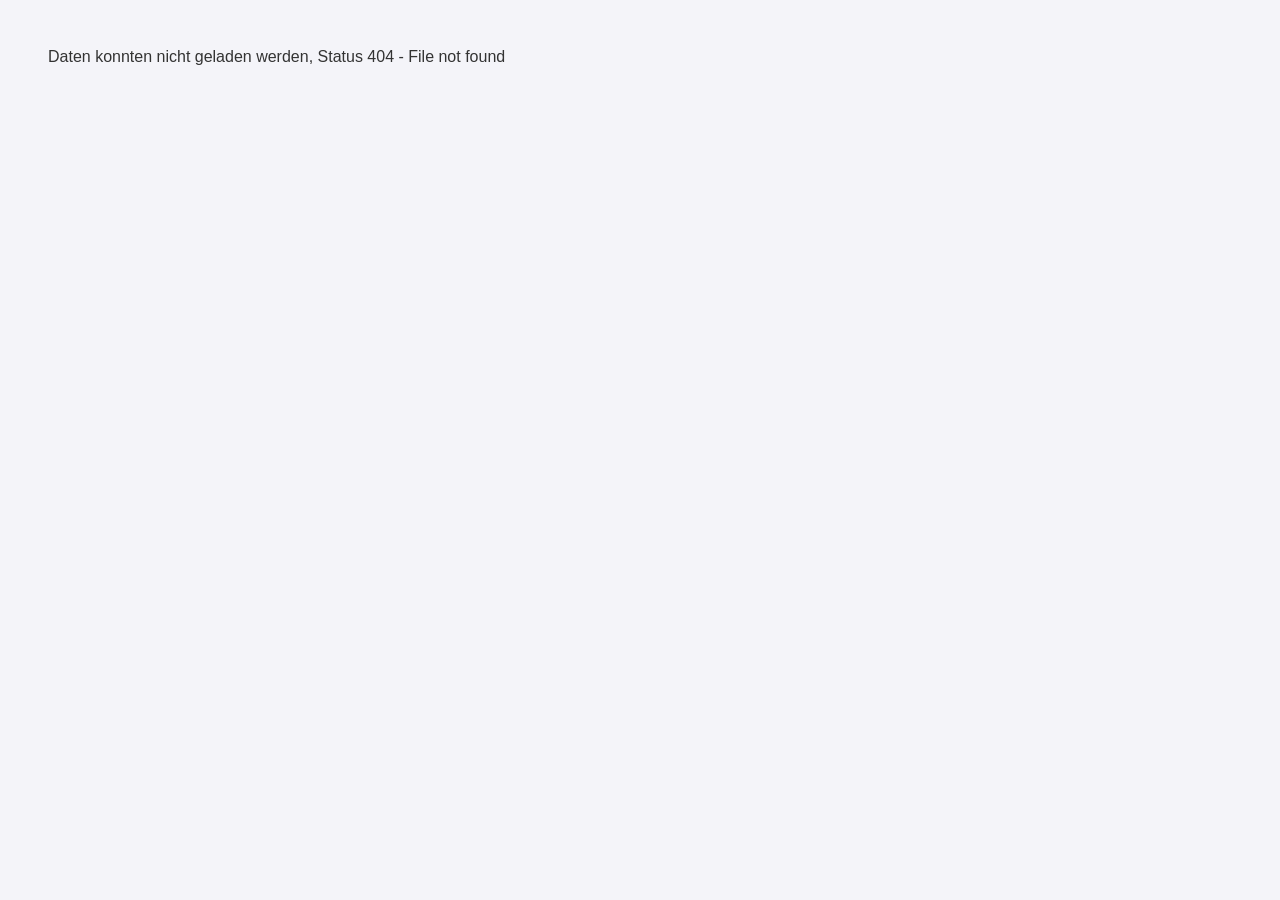
==== server/files/index.html @ ecc68a09 "ex1 code input" ====
<!DOCTYPE html>
<html lang="en">

<head>
  <meta charset="UTF-8">
  <meta name="viewport" content="width=device-width, initial-scale=1.0">
  <title>Movies!</title>
  <style>
      /* Part 3: Your styling goes here */
      body {
          font-family: 'Trebuchet MS', sans-serif;
          background-color: #f4f4f9;
          padding: 40px;
          color: #333;
      }

      h1 {
          text-align: center;
          font-weight: bold;
          color: #2c3e50;
          margin-bottom: 40px;
      }

      article {
          background-color: #ffffff;
          border-radius: 15px;
          margin: 20px auto;
          padding: 20px;
          max-width: 800px;
          box-shadow: 0 4px 15px rgba(0, 0, 0, 0.1);
          display: flex;
          gap: 20px;
          transition: transform 0.2s;
      }

      article:hover {
          transform: scale(1.02);
      }

      img {
          max-width: 150px;
          height: auto;
          border-radius: 10px;
          box-shadow: 2px 2px 10px rgba(0,0,0,0.2);
      }

      .movie-content {
          flex: 1;
      }

      h2 {
          margin-top: 0;
          color: #e67e22;
      }

      ul {
          list-style: none;
          padding: 0;
      }

      li {
          margin-bottom: 10px;
      }

  </style>
  <script>
      function reverseString(s) {
          return s.split("").reverse().join("");
      }

      window.onload = function () {
          const xhr = new XMLHttpRequest()
          xhr.onload = function () {
              const bodyElement = document.querySelector("body")
              if (xhr.status == 200) {
		          /* Part 2: Build the HTML elements here and append them to the body */ 
                  const movies = JSON.parse(xhr.responseText);
                  bodyElement.innerHTML = "<h1>My Movie Collection</h1>";

                  movies.forEach(movie => {
                      const movieArticle = document.createElement("article");

                      movieArticle.innerHTML = `
                          <h2>${movie.Title}</h2>
                          <img src="${movie.Poster}" alt="${movie.Title}">
                          <p>${movie.Plot}</p>
                          <ul>
                              <li><strong>Released:</strong> ${movie.Released}</li>
                              <li><strong>Runtime:</strong> ${movie.Runtime} min</li>
                              <li><strong>Genres:</strong> ${movie.Genres.join(", ")}</li>
                              <li><strong>Directors:</strong> ${movie.Directors.join(", ")}</li>
                              <li><strong>Actors:</strong> ${movie.Actors.join(", ")}</li>
                              <li><strong>IMDb Rating:</strong> ${movie.imdbRating}</li>
                          </ul>
                      `;

                      bodyElement.appendChild(movieArticle);
                  });
              } else {
                  bodyElement.append("Daten konnten nicht geladen werden, Status " + xhr.status + " - " + xhr.statusText)
              }
          }
          xhr.open("GET", "/movies")
          xhr.send()
      }
  </script>
  
</head>

<body>
</body>

</html>
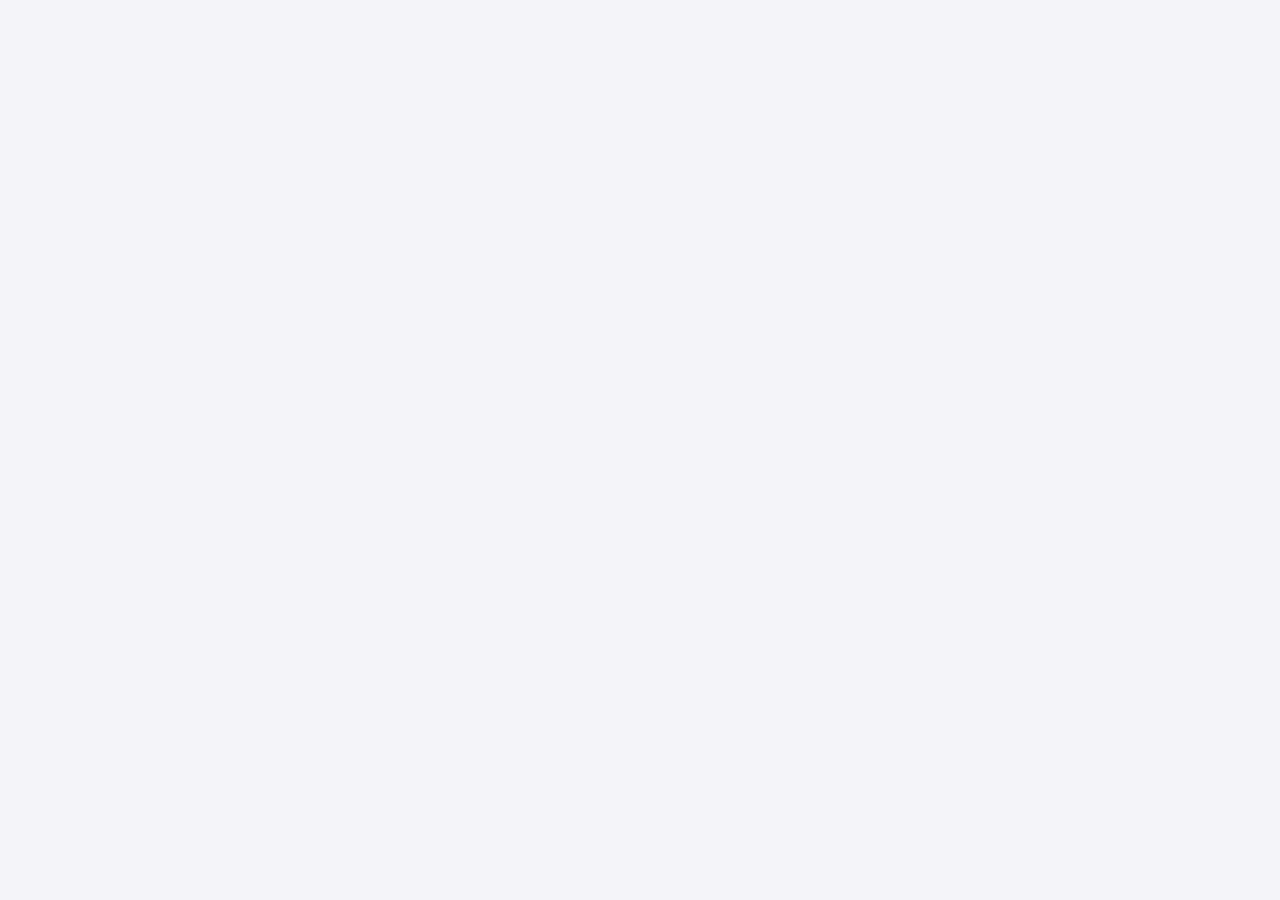
==== commit 46642af1: "task 1 and 2" ====
--- a/server/files/index.html
+++ b/server/files/index.html
@@ -63,48 +63,6 @@
       }
 
   </style>
-  <script>
-      function reverseString(s) {
-          return s.split("").reverse().join("");
-      }
-
-      window.onload = function () {
-          const xhr = new XMLHttpRequest()
-          xhr.onload = function () {
-              const bodyElement = document.querySelector("body")
-              if (xhr.status == 200) {
-		          /* Part 2: Build the HTML elements here and append them to the body */ 
-                  const movies = JSON.parse(xhr.responseText);
-                  bodyElement.innerHTML = "<h1>My Movie Collection</h1>";
-
-                  movies.forEach(movie => {
-                      const movieArticle = document.createElement("article");
-
-                      movieArticle.innerHTML = `
-                          <h2>${movie.Title}</h2>
-                          <img src="${movie.Poster}" alt="${movie.Title}">
-                          <p>${movie.Plot}</p>
-                          <ul>
-                              <li><strong>Released:</strong> ${movie.Released}</li>
-                              <li><strong>Runtime:</strong> ${movie.Runtime} min</li>
-                              <li><strong>Genres:</strong> ${movie.Genres.join(", ")}</li>
-                              <li><strong>Directors:</strong> ${movie.Directors.join(", ")}</li>
-                              <li><strong>Actors:</strong> ${movie.Actors.join(", ")}</li>
-                              <li><strong>IMDb Rating:</strong> ${movie.imdbRating}</li>
-                          </ul>
-                      `;
-
-                      bodyElement.appendChild(movieArticle);
-                  });
-              } else {
-                  bodyElement.append("Daten konnten nicht geladen werden, Status " + xhr.status + " - " + xhr.statusText)
-              }
-          }
-          xhr.open("GET", "/movies")
-          xhr.send()
-      }
-  </script>
-  
 </head>
 
 <body>
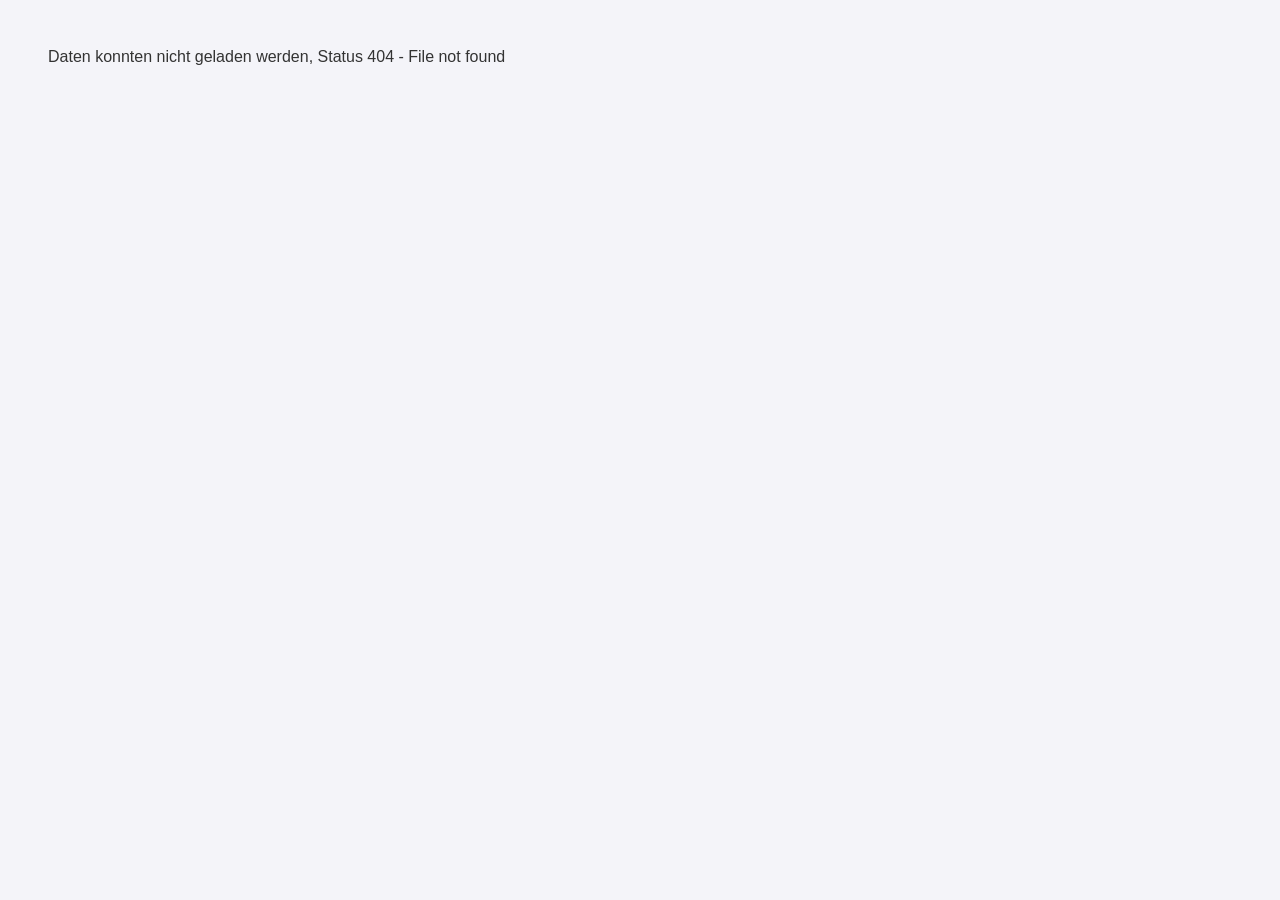
==== commit bb1fe832: "task 3.1 and 3.2" ====
--- a/server/files/index.html
+++ b/server/files/index.html
@@ -5,67 +5,10 @@
   <meta charset="UTF-8">
   <meta name="viewport" content="width=device-width, initial-scale=1.0">
   <title>Movies!</title>
-  <style>
-      /* Part 3: Your styling goes here */
-      body {
-          font-family: 'Trebuchet MS', sans-serif;
-          background-color: #f4f4f9;
-          padding: 40px;
-          color: #333;
-      }
-
-      h1 {
-          text-align: center;
-          font-weight: bold;
-          color: #2c3e50;
-          margin-bottom: 40px;
-      }
-
-      article {
-          background-color: #ffffff;
-          border-radius: 15px;
-          margin: 20px auto;
-          padding: 20px;
-          max-width: 800px;
-          box-shadow: 0 4px 15px rgba(0, 0, 0, 0.1);
-          display: flex;
-          gap: 20px;
-          transition: transform 0.2s;
-      }
-
-      article:hover {
-          transform: scale(1.02);
-      }
-
-      img {
-          max-width: 150px;
-          height: auto;
-          border-radius: 10px;
-          box-shadow: 2px 2px 10px rgba(0,0,0,0.2);
-      }
-
-      .movie-content {
-          flex: 1;
-      }
-
-      h2 {
-          margin-top: 0;
-          color: #e67e22;
-      }
-
-      ul {
-          list-style: none;
-          padding: 0;
-      }
-
-      li {
-          margin-bottom: 10px;
-      }
-
-  </style>
+  <link rel="stylesheet" href="index.css" />
+  <script src="index.js"></script>
 </head>
 
 <body>
 </body>
-
 </html>
--- a/server/files/index.css
+++ b/server/files/index.css
@@ -0,0 +1,56 @@
+@import url(base.css);
+
+body {
+  font-family: 'Trebuchet MS', sans-serif;
+  background-color: #f4f4f9;
+  padding: 40px;
+  color: #333;
+}
+
+h1 {
+  text-align: center;
+  font-weight: bold;
+  color: #2c3e50;
+  margin-bottom: 40px;
+}
+
+article {
+  background-color: #ffffff;
+  border-radius: 15px;
+  margin: 20px auto;
+  padding: 20px;
+  max-width: 800px;
+  box-shadow: 0 4px 15px rgba(0, 0, 0, 0.1);
+  display: flex;
+  gap: 20px;
+  transition: transform 0.2s;
+}
+
+article:hover {
+  transform: scale(1.02);
+}
+
+img {
+  max-width: 150px;
+  height: auto;
+  border-radius: 10px;
+  box-shadow: 2px 2px 10px rgba(0,0,0,0.2);
+}
+
+.movie-content {
+  flex: 1;
+}
+
+h2 {
+  margin-top: 0;
+  color: #e67e22;
+}
+
+ul {
+  list-style: none;
+  padding: 0;
+}
+
+li {
+  margin-bottom: 10px;
+}
